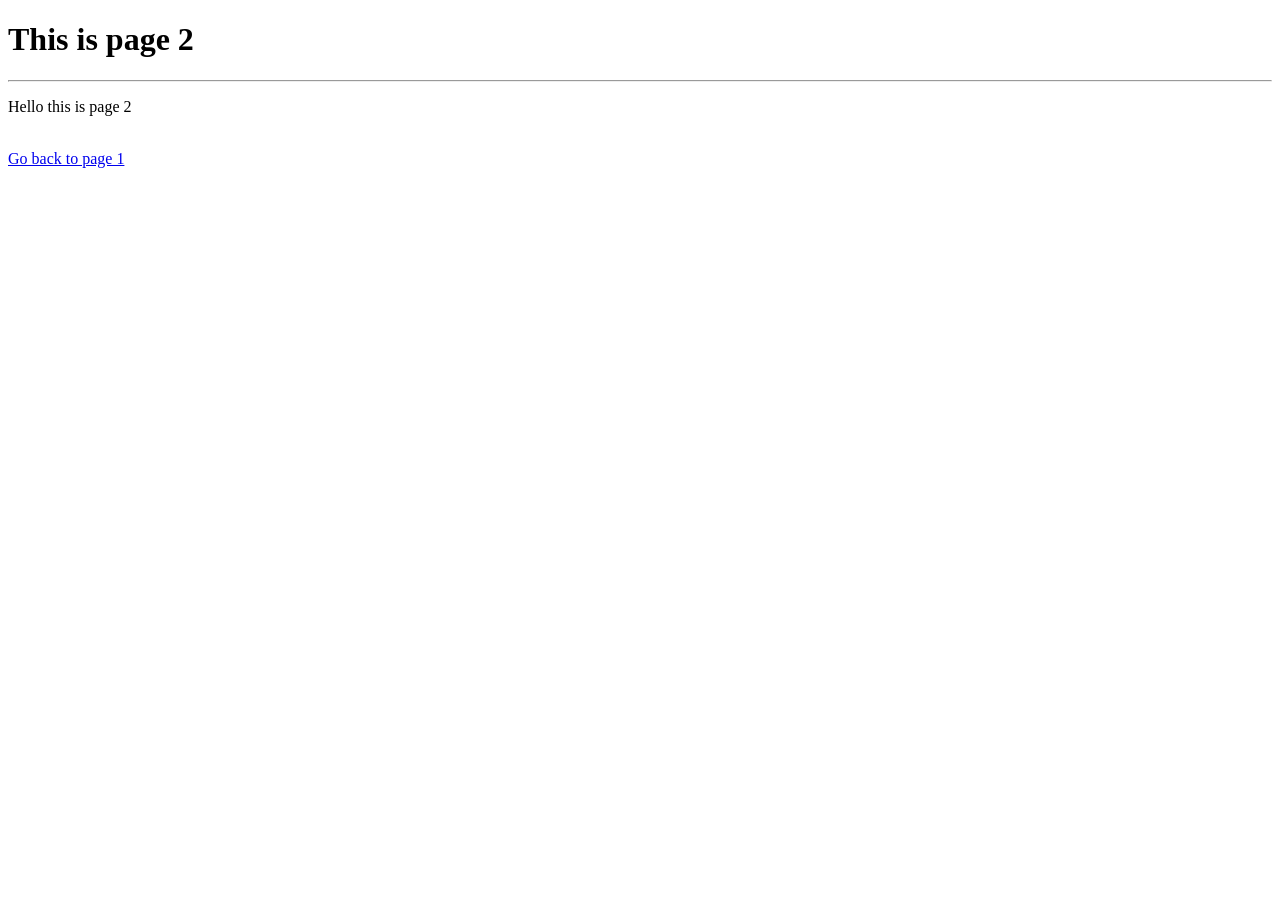
==== page2.html @ ffe70bc8 "hyperlinks" ====
<!DOCTYPE html>
<html lang="en">
<head>
    <meta charset="UTF-8">
    <meta name="viewport" content="width=device-width, initial-scale=1.0">
    <title>Document</title>
</head>
<body>
    <h1> This is page 2 </h1>
    <hr>
    <p> Hello this is page 2 </p>
    <br>
    <a href="index.html">   
        Go back to page 1
    </a>
</body>
</html>
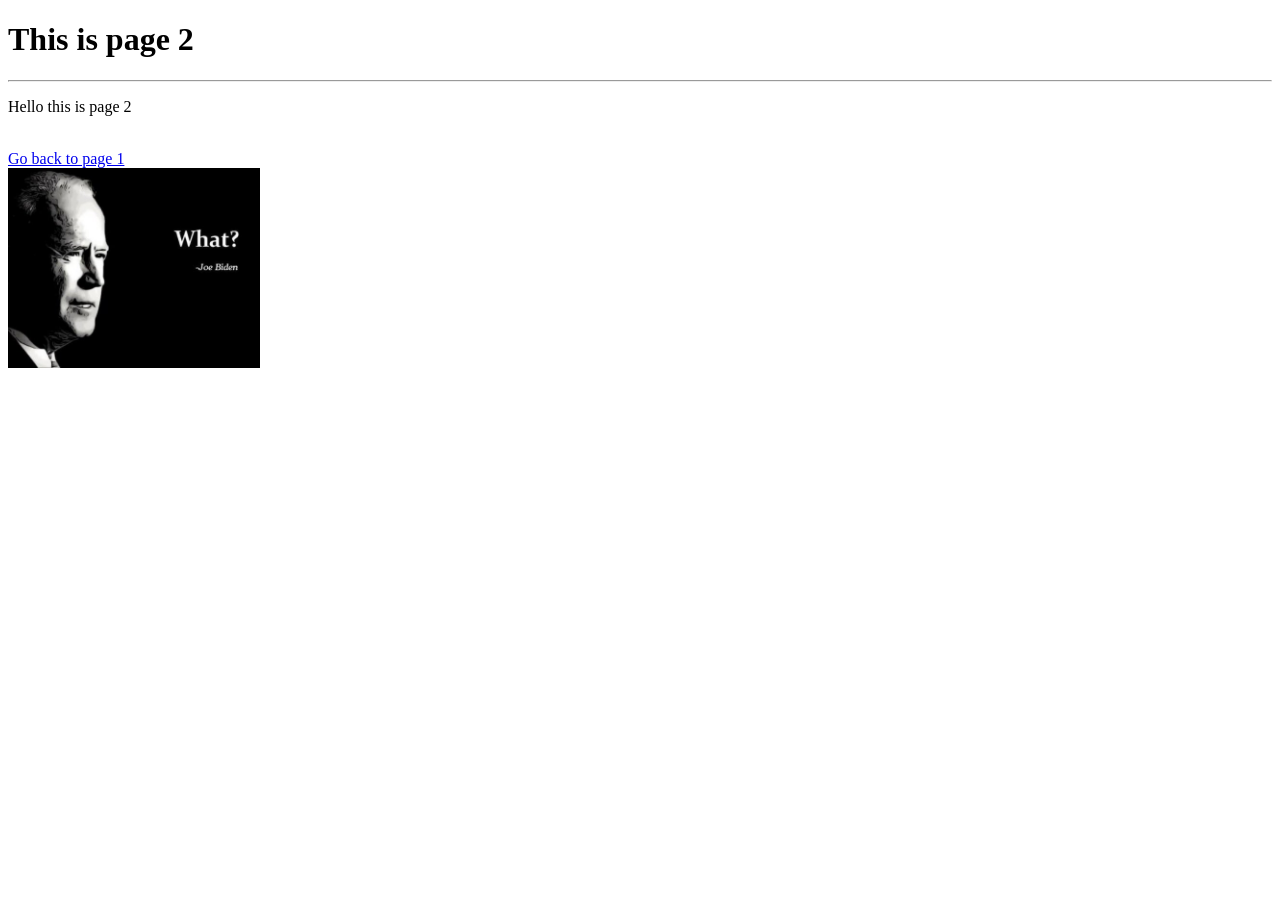
==== commit f8dcfe6c: "audio" ====
--- a/page2.html
+++ b/page2.html
@@ -13,5 +13,7 @@
     <a href="index.html">   
         Go back to page 1
     </a>
+    <br>
+    <img src="/images/What.jpg" height="200" alt="this is joe bidens famous quote 'What?'" title="what???"> <!--This helps screen readers understand an image -->
 </body>
 </html>
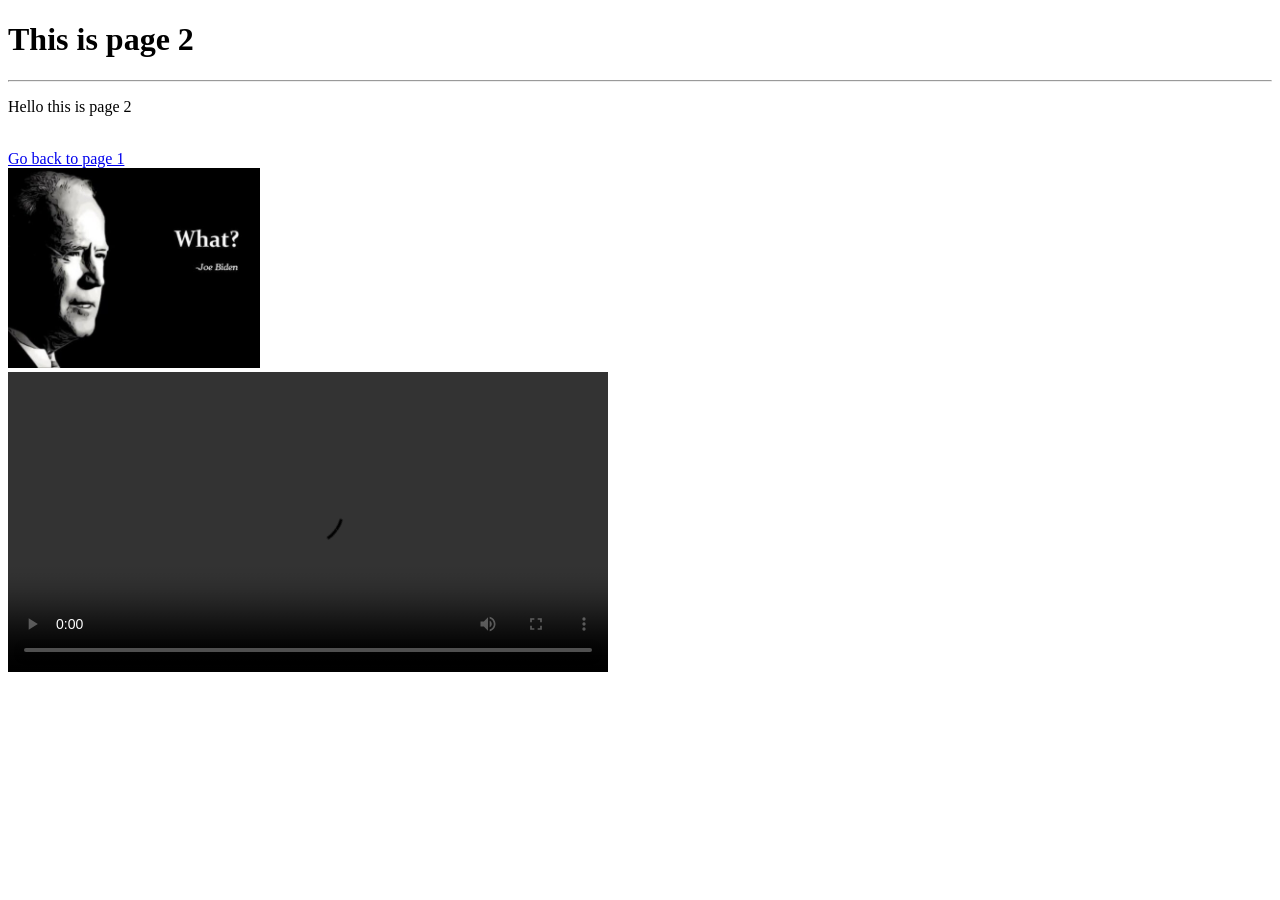
==== commit f0e4dc2d: "video" ====
--- a/page2.html
+++ b/page2.html
@@ -15,5 +15,9 @@
     </a>
     <br>
     <img src="/images/What.jpg" height="200" alt="this is joe bidens famous quote 'What?'" title="what???"> <!--This helps screen readers understand an image -->
+    <br>
+    <video controls src="/videos/national Geographic.mp4" width="600"> <!-- this creates a video player, controls attribute adds play/pause buttons, src specifies the video file -->
+        Your browser does not support the video element.
+    </video>
 </body>
 </html>
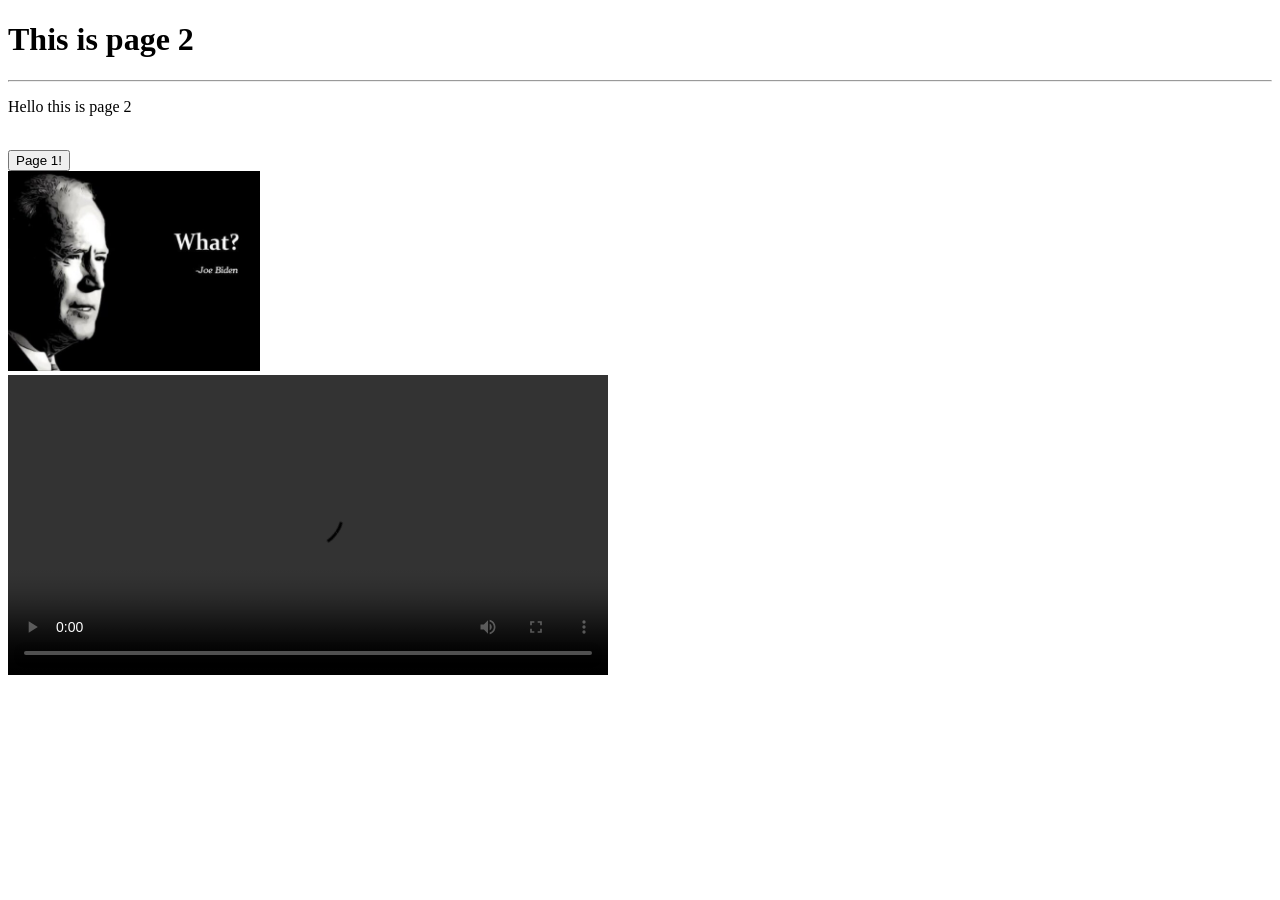
==== commit 4636f6b1: "buttons and some very basic js" ====
--- a/page2.html
+++ b/page2.html
@@ -10,9 +10,13 @@
     <hr>
     <p> Hello this is page 2 </p>
     <br>
-    <a href="index.html">   
-        Go back to page 1
+
+    <a href="index.html">
+        <button>
+            Page 1!
+        </button>
     </a>
+    
     <br>
     <img src="/images/What.jpg" height="200" alt="this is joe bidens famous quote 'What?'" title="what???"> <!--This helps screen readers understand an image -->
     <br>
